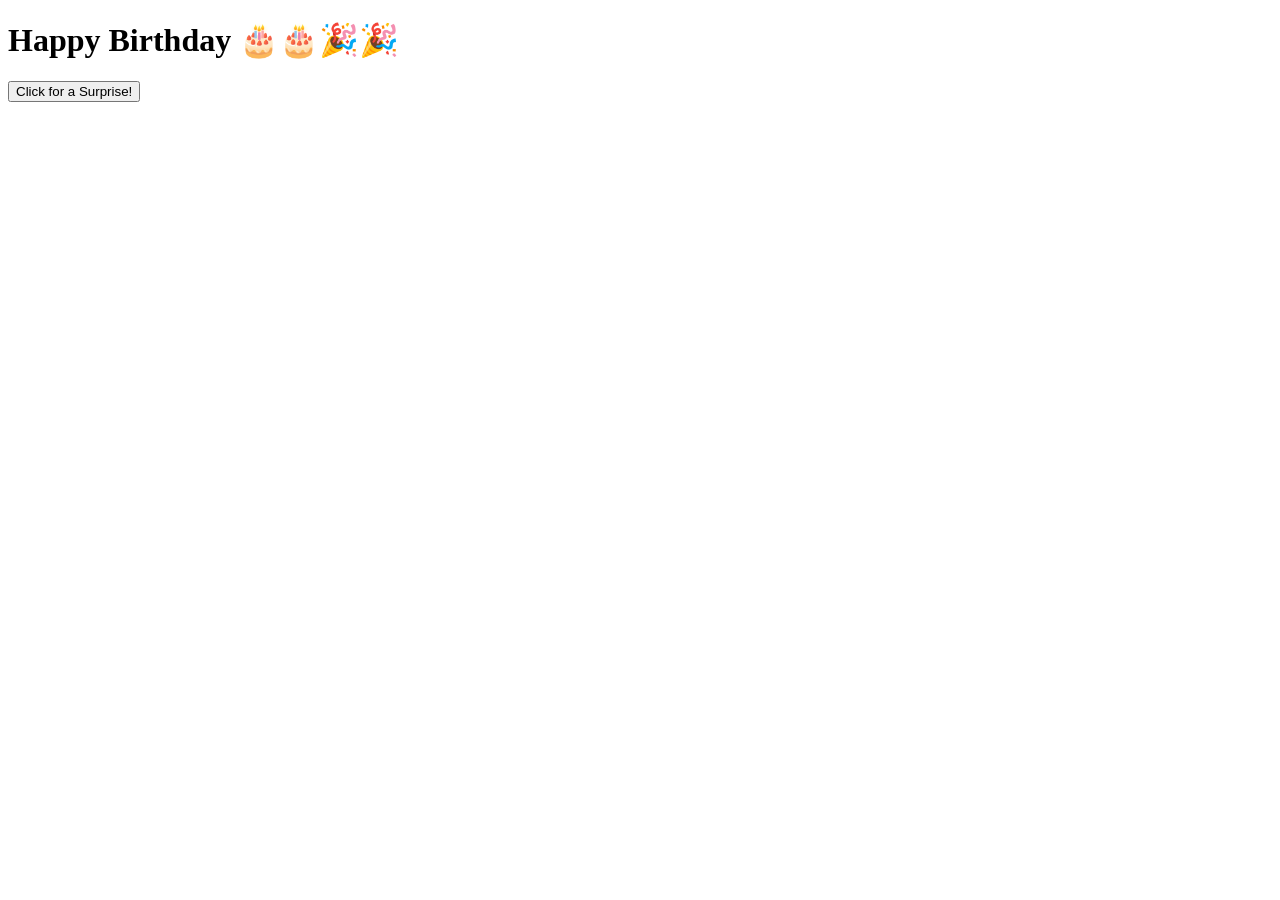
==== index.html @ 6e56ac53 "index.html" ====
<!DOCTYPE html>
<html lang="en">
<head>
    <meta charset="UTF-8">
    <meta name="viewport" content="width=device-width, initial-scale=1.0">
    <title>Happy Birthday!</title>
    <link rel="stylesheet" href="styles.css">
</head>
<body>
    <div class="card">
        <h1>Happy Birthday 🎂🎂🎉🎉</h1>
        <button id="surpriseButton">Click for a Surprise!</button>
    </div>
    <script src="script.js"></script>
</body>
</html>
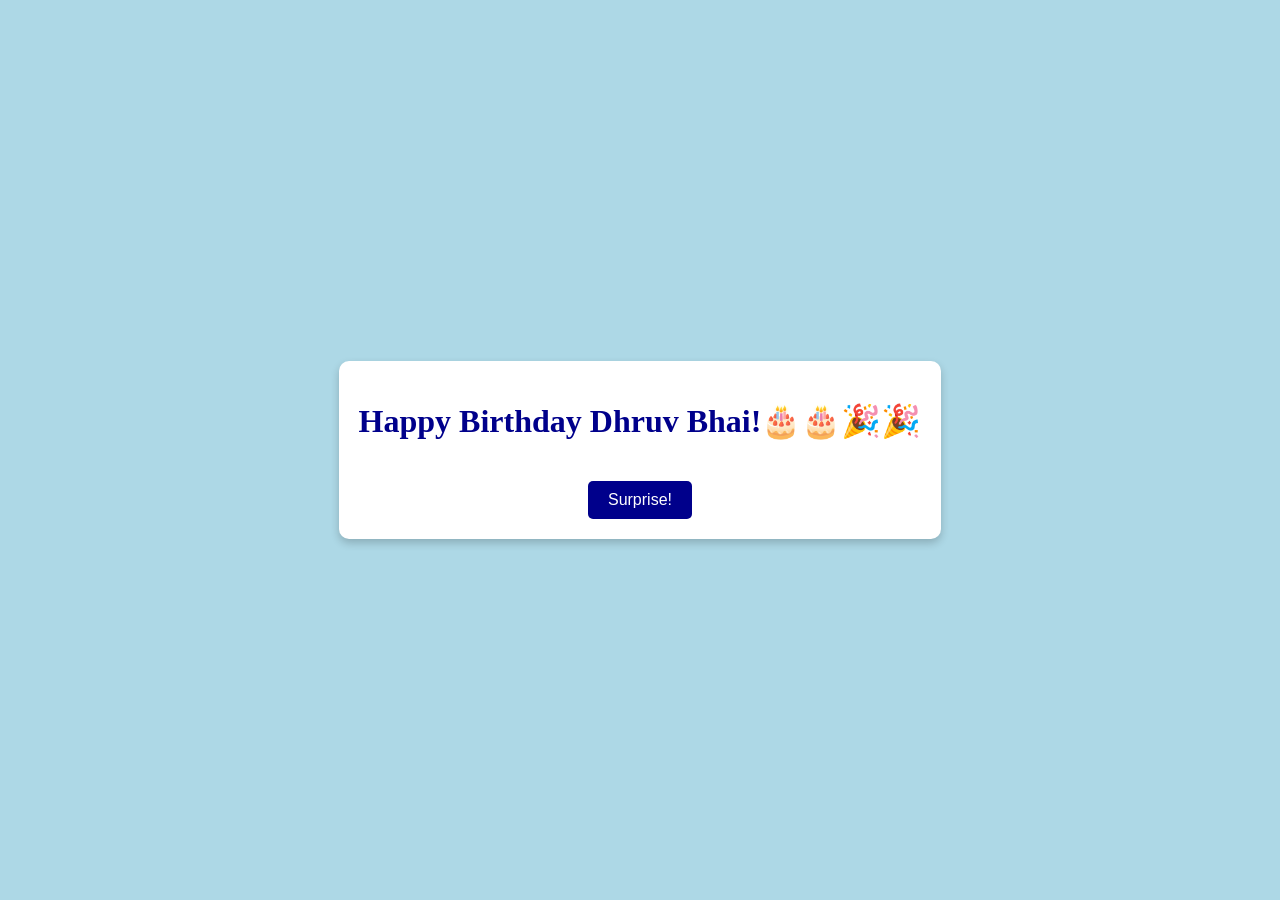
==== commit 4eb31559: "Update index.html" ====
--- a/index.html
+++ b/index.html
@@ -8,8 +8,8 @@
 </head>
 <body>
     <div class="card">
-        <h1>Happy Birthday 🎂🎂🎉🎉</h1>
-        <button id="surpriseButton">Click for a Surprise!</button>
+        <h1>Happy Birthday Dhruv Bhai!🎂🎂🎉🎉</h1>
+        <button id="surpriseButton">Surprise!</button>
     </div>
     <script src="script.js"></script>
 </body>
--- a/styles.css
+++ b/styles.css
@@ -0,0 +1,47 @@
+body {
+    display: flex;
+    justify-content: center;
+    align-items: center;
+    height: 100vh;
+    background-color: #add8e6; /* Light blue background */
+    margin: 0;
+}
+
+.card {
+    background-color: #fff;
+    border-radius: 10px;
+    box-shadow: 0 4px 8px rgba(0, 0, 0, 0.2);
+    padding: 20px;
+    text-align: center;
+    animation: fadeIn 2s;
+}
+
+h1 {
+    color: #00008b; /* Dark blue text */
+}
+
+button {
+    background-color: #00008b; /* Dark blue background */
+    color: #fff;
+    border: none;
+    padding: 10px 20px;
+    border-radius: 5px;
+    cursor: pointer;
+    font-size: 16px;
+    margin-top: 20px;
+    animation: bounce 2s infinite;
+}
+
+button:hover {
+    background-color: #4169e1; /* Lighter blue on hover */
+}
+
+@keyframes fadeIn {
+    from { opacity: 0; }
+    to { opacity: 1; }
+}
+
+@keyframes bounce {
+    0%, 100% { transform: translateY(0); }
+    50% { transform: translateY(-10px); }
+}
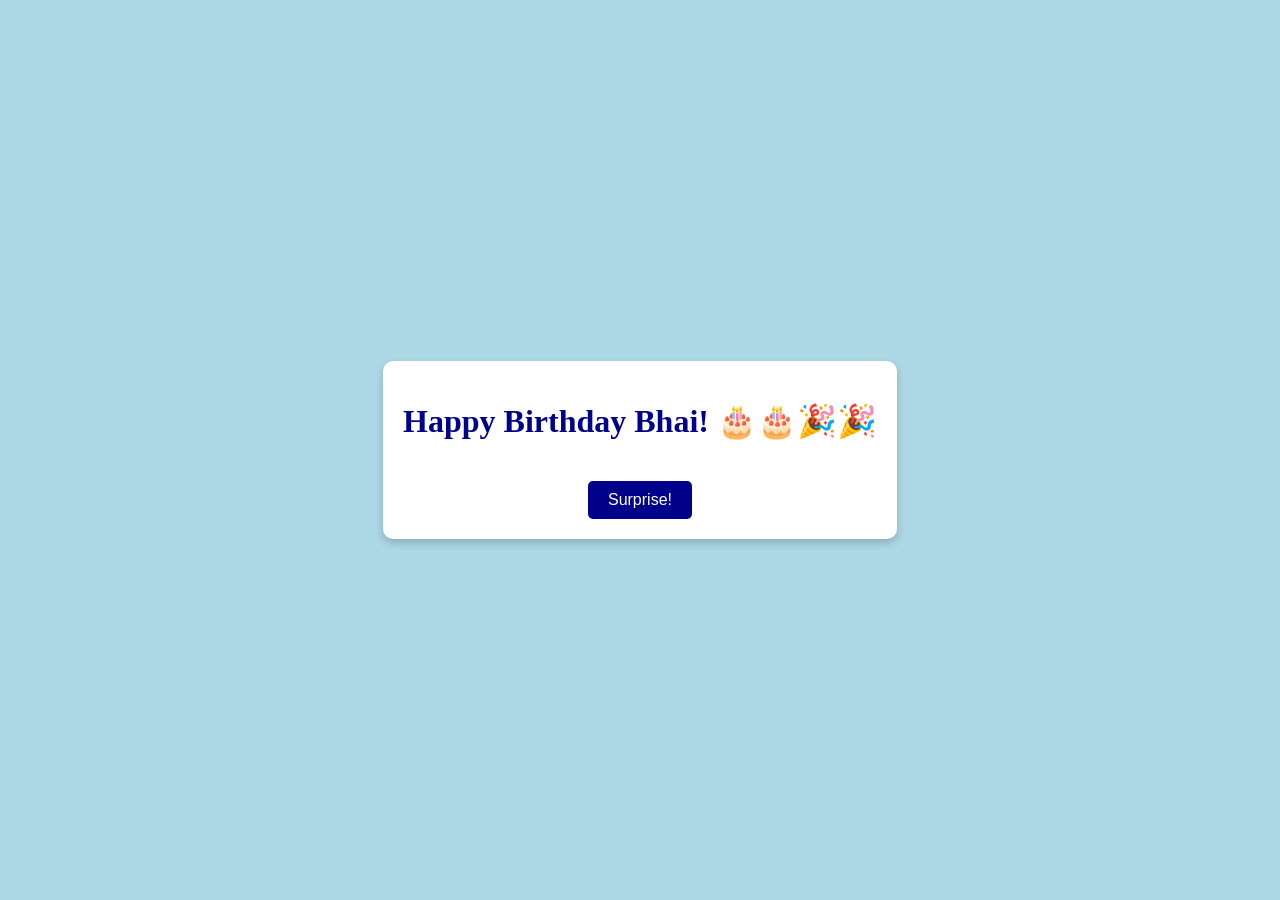
==== commit bbf4e6e8: "Create index.html" ====
--- a/index.html
+++ b/index.html
@@ -8,7 +8,7 @@
 </head>
 <body>
     <div class="card">
-        <h1>Happy Birthday Dhruv Bhai!🎂🎂🎉🎉</h1>
+        <h1>Happy Birthday Bhai! 🎂🎂🎉🎉</h1>
         <button id="surpriseButton">Surprise!</button>
     </div>
     <script src="script.js"></script>
--- a/styles.css
+++ b/styles.css
@@ -13,7 +13,7 @@
     box-shadow: 0 4px 8px rgba(0, 0, 0, 0.2);
     padding: 20px;
     text-align: center;
-    animation: fadeIn 2s;
+    animation: fadeIn 5s;
 }
 
 h1 {
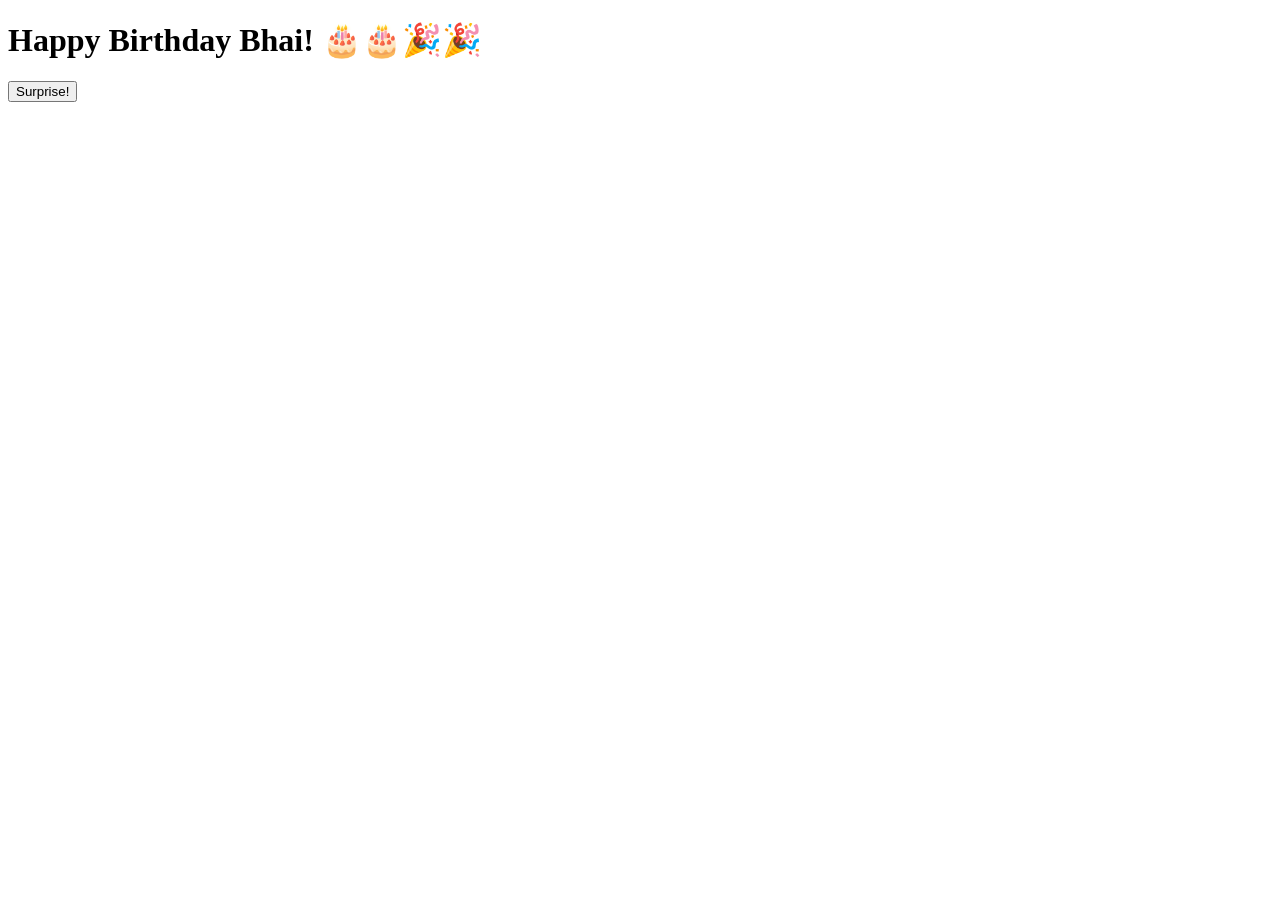
==== commit d419ef3e: "Create index.html" ====
--- a/index.html
+++ b/index.html
@@ -7,6 +7,17 @@
     <link rel="stylesheet" href="styles.css">
 </head>
 <body>
+    <div class="balloons">
+        <div class="balloon" style="left: 10%; animation-duration: 8s;"></div>
+        <div class="balloon" style="left: 20%; animation-duration: 10s;"></div>
+        <div class="balloon" style="left: 30%; animation-duration: 12s;"></div>
+        <div class="balloon" style="left: 40%; animation-duration: 14s;"></div>
+        <div class="balloon" style="left: 50%; animation-duration: 9s;"></div>
+        <div class="balloon" style="left: 60%; animation-duration: 11s;"></div>
+        <div class="balloon" style="left: 70%; animation-duration: 13s;"></div>
+        <div class="balloon" style="left: 80%; animation-duration: 15s;"></div>
+        <div class="balloon" style="left: 90%; animation-duration: 10s;"></div>
+    </div>
     <div class="card">
         <h1>Happy Birthday Bhai! 🎂🎂🎉🎉</h1>
         <button id="surpriseButton">Surprise!</button>
